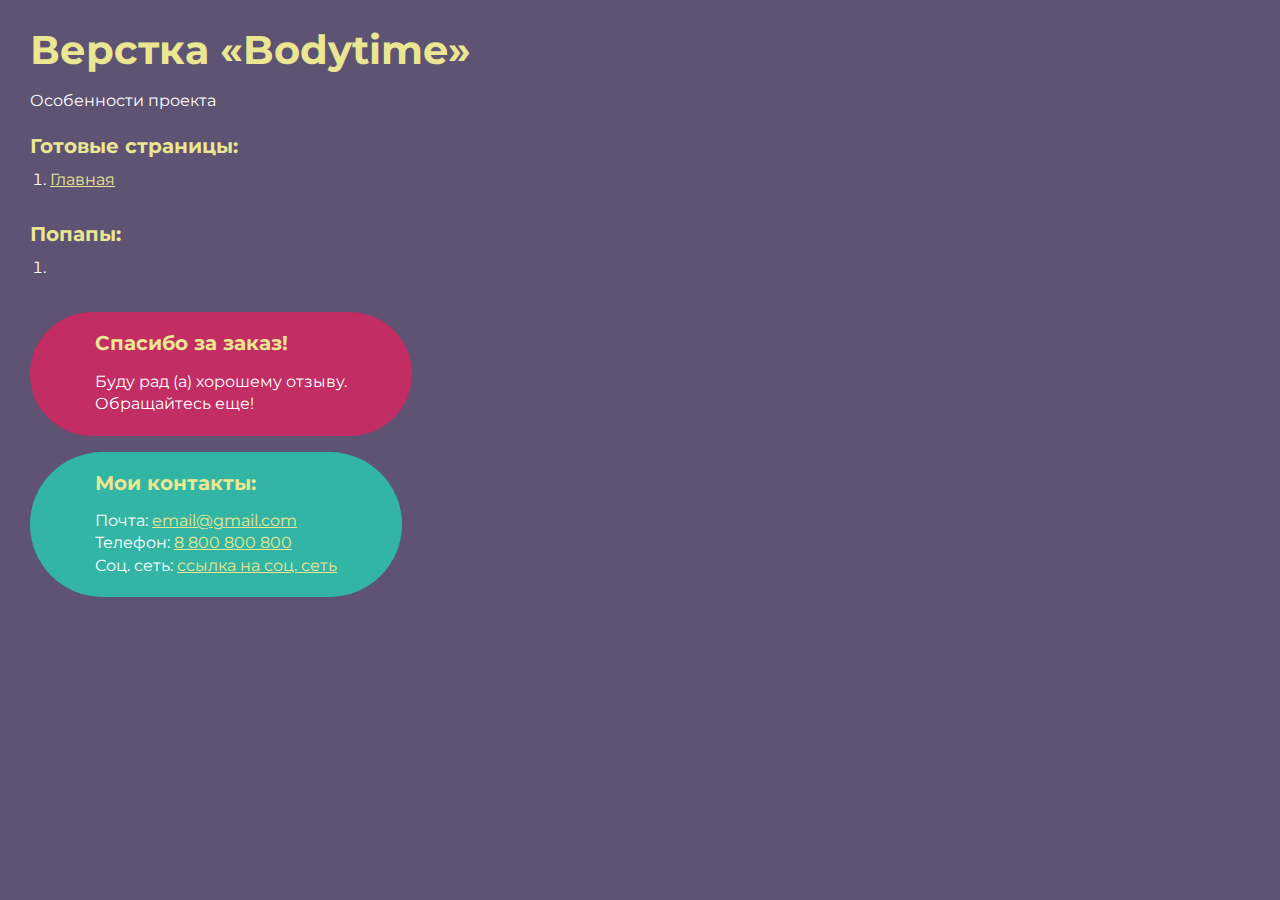
==== index.html @ cb293a68 "Add files via upload" ====
<!DOCTYPE html>
<html>

<head>
	<meta charset="UTF-8">
	<meta name="viewport" content="width=device-width, initial-scale=1.0">
	<title>Верстка «Bodytime»</title>
</head>

<body>
	<div class="rootpage">
		<h1>Верстка «Bodytime»</h1>
		<div class="rootpage__info">
			Особенности проекта
		</div>
		<h2>Готовые страницы:</h2>
		<ol class="rootpage__list">
			<li><a target="_blank" href="home.html">Главная</a></li>
		</ol>
		<h2>Попапы:</h2>
		<ol class="rootpage__list">
			<li><a target="_blank" href="home.html#"></a></li>
		</ol>
		<div class="rootpage__tnx">
			<h2>Спасибо за заказ!</h2>
			<p>Буду рад (а) хорошему отзыву.</p>
			<p>Обращайтесь еще!</p>
		</div>
		<div class="rootpage__contacts">
			<h2>Мои контакты:</h2>
			<p>Почта: <a href="mailto:email@gmail.com">email@gmail.com</a></p>
			<p>Телефон: <a href="tel:8800800800">8 800 800 800</a></p>
			<p>Соц. сеть: <a href="">ссылка на соц. сеть</a></p>
		</div>
	</div>
</body>
<style>
	@charset "UTF-8";
	@import url("https://fonts.googleapis.com/css?family=Montserrat:regular,700&display=swap");

	*,
	*::before,
	*::after {
		padding: 0px;
		margin: 0px;
		border: 0px;
		box-sizing: border-box;
	}

	html,
	body {
		height: 100%;
		margin: 0;
		padding: 0;
		min-width: 320px;
		width: 100%;
		color: #fff;
		background-color: #5e5373;
	}

	body {
		font-family: Montserrat;
		font-size: 100%;
		line-height: 1;
		font-size: 1rem;
	}

	a {
		text-decoration: underline;
		color: #ebe691
	}

	a:visited {
		text-decoration: underline;
		color: #aaa768;
	}

	a:hover {
		text-decoration: none;
	}

	ul li {
		list-style: none;
	}

	img {
		vertical-align: top;
	}

	.wrapper {
		width: 100%;
		min-height: 100%;
		overflow: hidden;
	}

	.rootpage {
		padding: 30px;
		display: flex;
		flex-direction: column;
		align-items: flex-start;
	}

	@media (max-width: 767px) {
		.rootpage {
			padding: 30px 15px;
		}
	}

	h1 {
		color: #ebe691;
		font-size: 2.5rem;
		margin: 0px 0px 1.25rem 0px;
	}

	@media (max-width: 767px) {
		h1 {
			font-size: 1.85rem;
			margin: 0px 0px 1.25rem 0px;
		}
	}

	h2 {
		color: #ebe691;
		font-size: 1.25rem;
		margin: 0px 0px 1rem 0px;
	}

	@media (max-width: 767px) {
		h2 {
			font-size: 1.125rem;
			margin: 0px 0px 1rem 0px;
		}
	}

	.rootpage__info {
		line-height: 140%;
		margin: 0px 0px 1.5rem 0px;
	}

	.rootpage__list {
		margin: 0px 0px 2.25rem 1.25rem;
	}

	.rootpage__list li:not(:last-child) {
		margin: 0px 0px 15px 0px;
	}

	.rootpage__contacts,
	.rootpage__tnx {
		border-radius: 200px;
		padding: 20px 65px;
		line-height: 140%;
	}

	@media (max-width: 767px) {

		.rootpage__contacts,
		.rootpage__tnx {
			border-radius: 40px;
			padding: 20px;
		}
	}

	.rootpage__contacts {
		background: #32b5a4;

	}

	.rootpage__contacts a {
		color: #ebe691;
	}

	.rootpage__tnx {
		background: #c22d63;
		margin: 0px 0px 1rem 0px;
	}
</style>

</html>
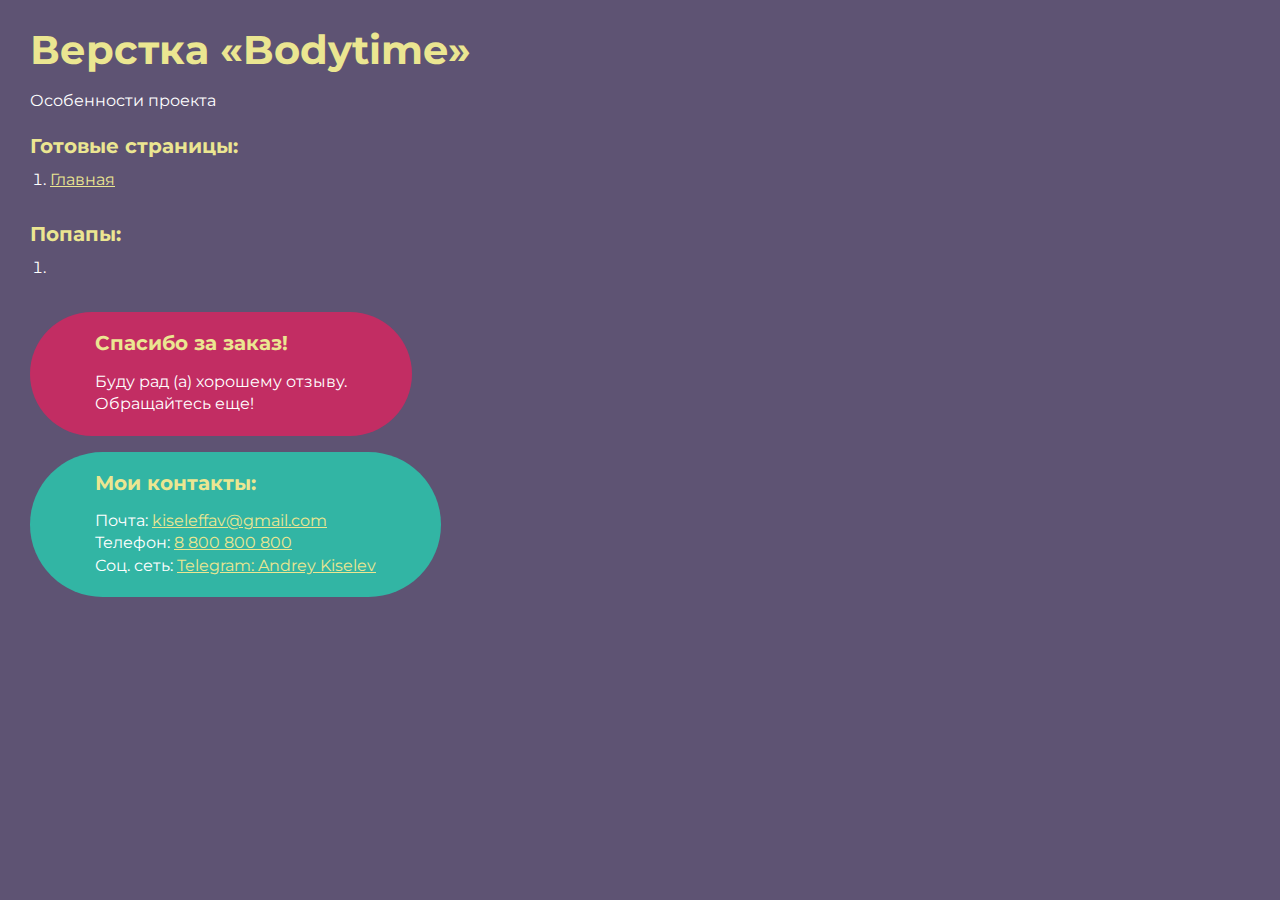
==== commit 90fc8561: "Add files via upload" ====
--- a/index.html
+++ b/index.html
@@ -28,9 +28,9 @@
 		</div>
 		<div class="rootpage__contacts">
 			<h2>Мои контакты:</h2>
-			<p>Почта: <a href="mailto:email@gmail.com">email@gmail.com</a></p>
+			<p>Почта: <a href="mailto:email@gmail.com">kiseleffav@gmail.com</a></p>
 			<p>Телефон: <a href="tel:8800800800">8 800 800 800</a></p>
-			<p>Соц. сеть: <a href="">ссылка на соц. сеть</a></p>
+			<p>Соц. сеть: <a href="">Telegram: Andrey Kiselev</a></p>
 		</div>
 	</div>
 </body>
